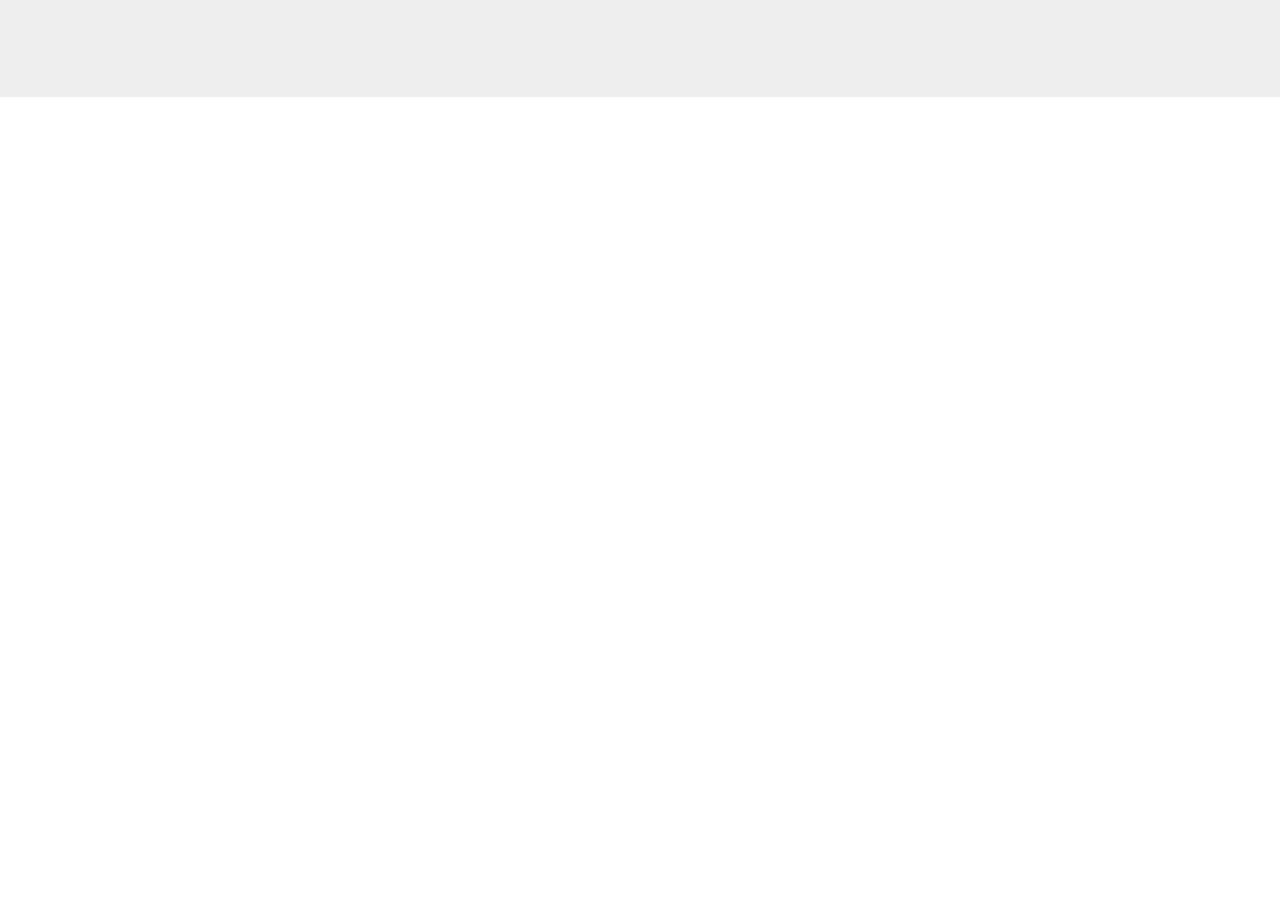
==== index.html @ 5429cc28 "регистрация" ====
<!DOCTYPE html>
<html ng-app="app">
<head>
    <meta charset="utf-8"/>
    <title>Управление проектами</title>
    <link rel="stylesheet" href="//netdna.bootstrapcdn.com/bootstrap/3.1.1/css/bootstrap.min.css"/>
    <link rel="stylesheet" href="app-content/app.css"/>
</head>
<body>
<script src="//code.jquery.com/jquery-2.0.3.min.js"></script>
<script src="//code.angularjs.org/1.2.20/angular.js"></script>
<script src="//code.angularjs.org/1.2.20/angular-route.js"></script>
<script src="//code.angularjs.org/1.2.13/angular-cookies.js"></script>

<script src="app.js"></script>
<script src="app-services/authentication.service.js"></script>
<script src="app-services/flash.service.js"></script>
<script src="app-services/user.service.js"></script>
<script src="home/home.controller.js"></script>
<script src="login/login.controller.js"></script>
<script src="register/register.controller.js"></script>

<div class="jumbotron">
    <div class="container">
        <div class="col-sm-8 col-sm-offset-2">
            <!--статус авторизации и регистрации-->
            <div ng-class="{ 'alert': flash, 'alert-success': flash.type === 'success', 'alert-danger': flash.type === 'error' }"
                 ng-if="flash" ng-bind="flash.message"></div>
            <div ng-view></div>
        </div>
    </div>
</div>
</body>
</html>
---- app-content/app.css ----
﻿
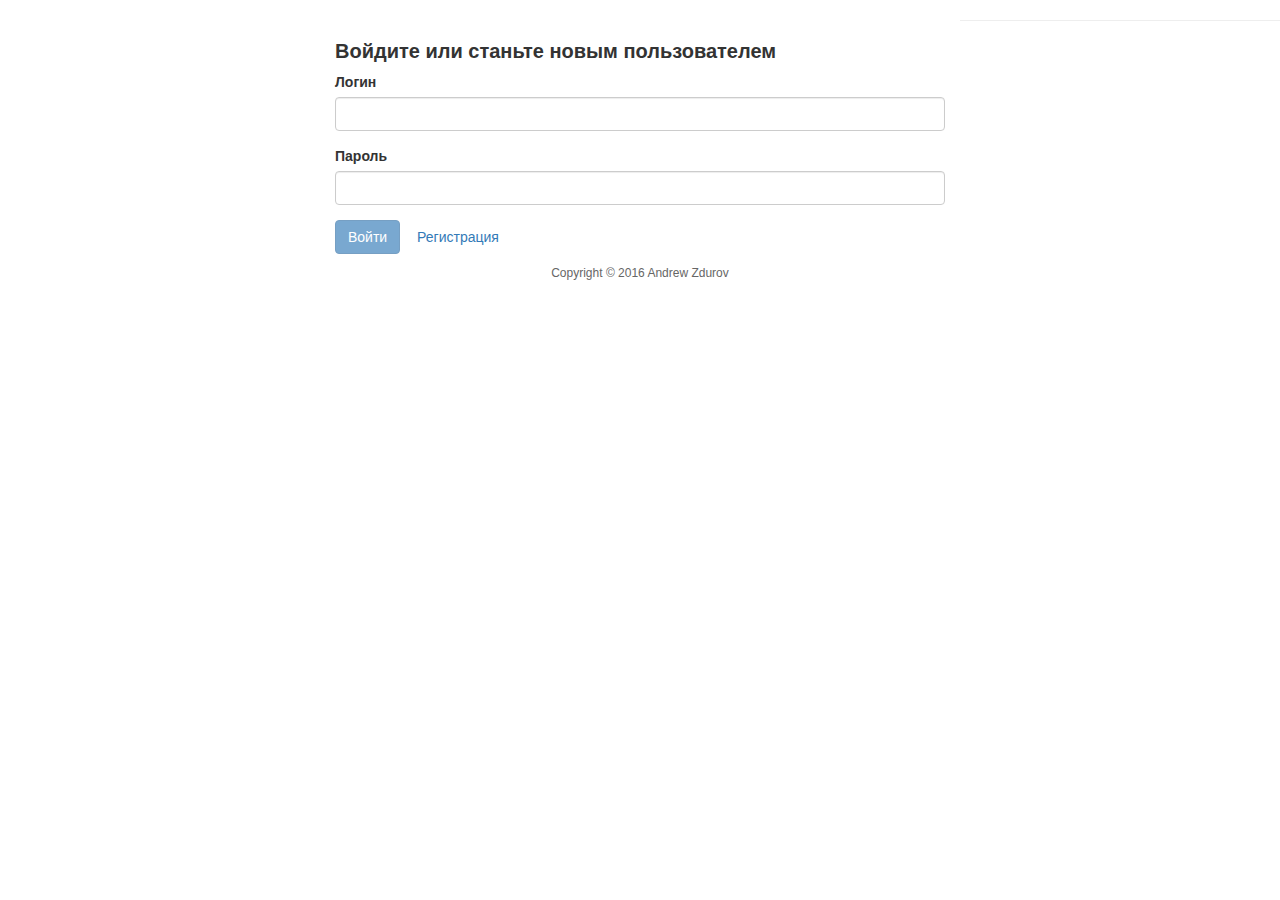
==== commit 5bbcc2aa: "makeup 1" ====
--- a/index.html
+++ b/index.html
@@ -2,33 +2,48 @@
 <html ng-app="app">
 <head>
     <meta charset="utf-8"/>
+    <meta name="viewport" content="width=device-width, initial-scale=1">
+    <meta http-equiv="X-UA-Compatible" content="IE=edge">
     <title>Управление проектами</title>
-    <link rel="stylesheet" href="//netdna.bootstrapcdn.com/bootstrap/3.1.1/css/bootstrap.min.css"/>
-    <link rel="stylesheet" href="app-content/app.css"/>
+    <link rel="stylesheet" href="app-css/bootstrap.min.css"/>
+    <link rel="stylesheet" href="app-css/app.style.css"/>
 </head>
 <body>
-<script src="//code.jquery.com/jquery-2.0.3.min.js"></script>
-<script src="//code.angularjs.org/1.2.20/angular.js"></script>
-<script src="//code.angularjs.org/1.2.20/angular-route.js"></script>
-<script src="//code.angularjs.org/1.2.13/angular-cookies.js"></script>
+<script src="app-js/jquery-2.2.3.min.js"></script>
+<script src="app-js/angular.min.js"></script>
+<script src="app-js/angular-route.min.js"></script>
+<script src="app-js/angular-cookies.min.js"></script>
+<script src="app-js/bootstrap.min.js"></script>
+<script src="app-js/jquery.scrollUp.min.js"></script>
+<script src="app-js/jquery.singlePageNav.min.js"></script>
+<script src="app-js/parallax.js"></script>
 
-<script src="app.js"></script>
+<script src="app-js/app.script.js"></script>
 <script src="app-services/authentication.service.js"></script>
 <script src="app-services/flash.service.js"></script>
 <script src="app-services/user.service.js"></script>
+<script src="app-services/project.service.js"></script>
 <script src="home/home.controller.js"></script>
 <script src="login/login.controller.js"></script>
 <script src="register/register.controller.js"></script>
 
-<div class="jumbotron">
+
+<!--статус авторизации и регистрации-->
+<div ng-class="{ 'alert': flash, 'alert-success': flash.type === 'success', 'alert-danger': flash.type === 'error' }"
+     ng-if="flash" ng-bind="flash.message"></div>
+<div ng-view></div>
+
+<!-- Footer -->
+<footer id="footer-area">
+    <hr>
     <div class="container">
-        <div class="col-sm-8 col-sm-offset-2">
-            <!--статус авторизации и регистрации-->
-            <div ng-class="{ 'alert': flash, 'alert-success': flash.type === 'success', 'alert-danger': flash.type === 'error' }"
-                 ng-if="flash" ng-bind="flash.message"></div>
-            <div ng-view></div>
+        <div class="row">
+            <div class="col-sm-12 text-center">
+                <p class="copy">Copyright © 2016 Andrew Zdurov</p>
+            </div>
         </div>
     </div>
-</div>
+</footer>
+
 </body>
 </html>--- a/app-css/app.style.css
+++ b/app-css/app.style.css
@@ -0,0 +1,189 @@
+﻿body,
+h1,
+h2,
+h3,
+h4,
+h5,
+h6,
+.h1,
+.h2,
+.h3,
+.h4,
+.h5,
+.h6 {
+    font-family: "Open Sans", Helvetica, Arial, sans-serif !important;
+}
+
+body {
+    overflow-x: hidden;
+}
+
+img {
+    max-width: 100%;
+    height: auto;
+    border: none;
+}
+
+h1 {
+    font-size: 36px;
+}
+
+h2 {
+    font-size: 20px;
+    font-weight: 700;
+}
+
+p {
+    font-size: 14px;
+    line-height: 1.6em;
+    margin: 0;
+}
+
+a:hover {
+    text-decoration: none;
+}
+
+.form-control::-webkit-input-placeholder {
+    color: black;
+}
+
+.form-control:-moz-placeholder { /* Firefox 18- */
+    color: black;
+}
+
+.form-control::-moz-placeholder { /* Firefox 19+ */
+    color: black;
+}
+
+.form-control:-ms-input-placeholder {
+    color: black;
+}
+
+
+/* Start Main Menu */
+
+header {
+    padding: 235px 0;
+}
+
+ul#menu {
+    background: #40475A none repeat scroll 0 0;
+    padding: 6px;
+    position: fixed;
+    text-shadow: 0 1px 1px rgba(0, 0, 0, 0.2);
+    width: 100%;
+    z-index: 999;
+}
+
+.main-menu {
+    margin-top: -234px;
+}
+
+.main-menu ul {
+}
+
+.main-menu ul li {
+    display: inline-block;
+    padding: 10px;
+}
+
+.main-menu ul li a {
+    background: #383E4C none repeat scroll 0 0;
+    border: 1px solid #646d7c;
+    color: #fff;
+    font-size: 20px;
+    padding: 5px 20px;
+    text-decoration: none;
+    text-transform: capitalize;
+}
+
+.main-menu ul li a:focus,
+.main-menu ul li a:hover {
+    background: #49505F;
+}
+
+.single-page-nav {
+    text-align: center;
+}
+
+
+/* Navigation */
+
+.navbar-inverse {
+    background-color: #383E4C;
+    border-color: #383E4C;
+}
+
+.navbar-nav > li {
+    display: inline-block;
+    padding: 10px;
+}
+
+.navbar-inverse .navbar-nav > li > a {
+    background: #383E4C none repeat scroll 0 0;
+    border: 1px solid #646d7c;
+    color: #fff;
+    font-size: 20px;
+    padding: 15px 25px;
+    text-decoration: none;
+    text-transform: capitalize;
+    -webkit-transition: all 0.3s ease;
+    transition: all 0.3s ease;
+}
+
+.navbar-inverse .navbar-nav > li > a.current,
+.navbar-inverse .navbar-nav > li > a:hover {
+    background: #49505F;
+}
+
+.navbar .navbar-nav {
+    display: inline-block;
+    float: none;
+}
+
+.navbar .navbar-collapse {
+    text-align: center;
+}
+
+
+/* Footer */
+
+.copy {
+    color: #666;
+    font-size: 12px;
+    margin-bottom: 30px;
+    margin-top: 10px;
+}
+
+
+/* Scrool To top */
+
+#scrollUp {
+    background-image: url("../img/top.png");
+    bottom: 30px;
+    right: 20px;
+    width: 38px; /* Width of image */
+    height: 38px; /* Height of image */
+}
+
+
+
+.projects-section {
+    height: 100%;
+    padding-top: 70px;
+}
+
+.tasks-section {
+    height: 100%;
+    /* padding-top: 150px;*/
+}
+
+
+
+
+
+
+
+
+/* Media Queries
+----------------------*/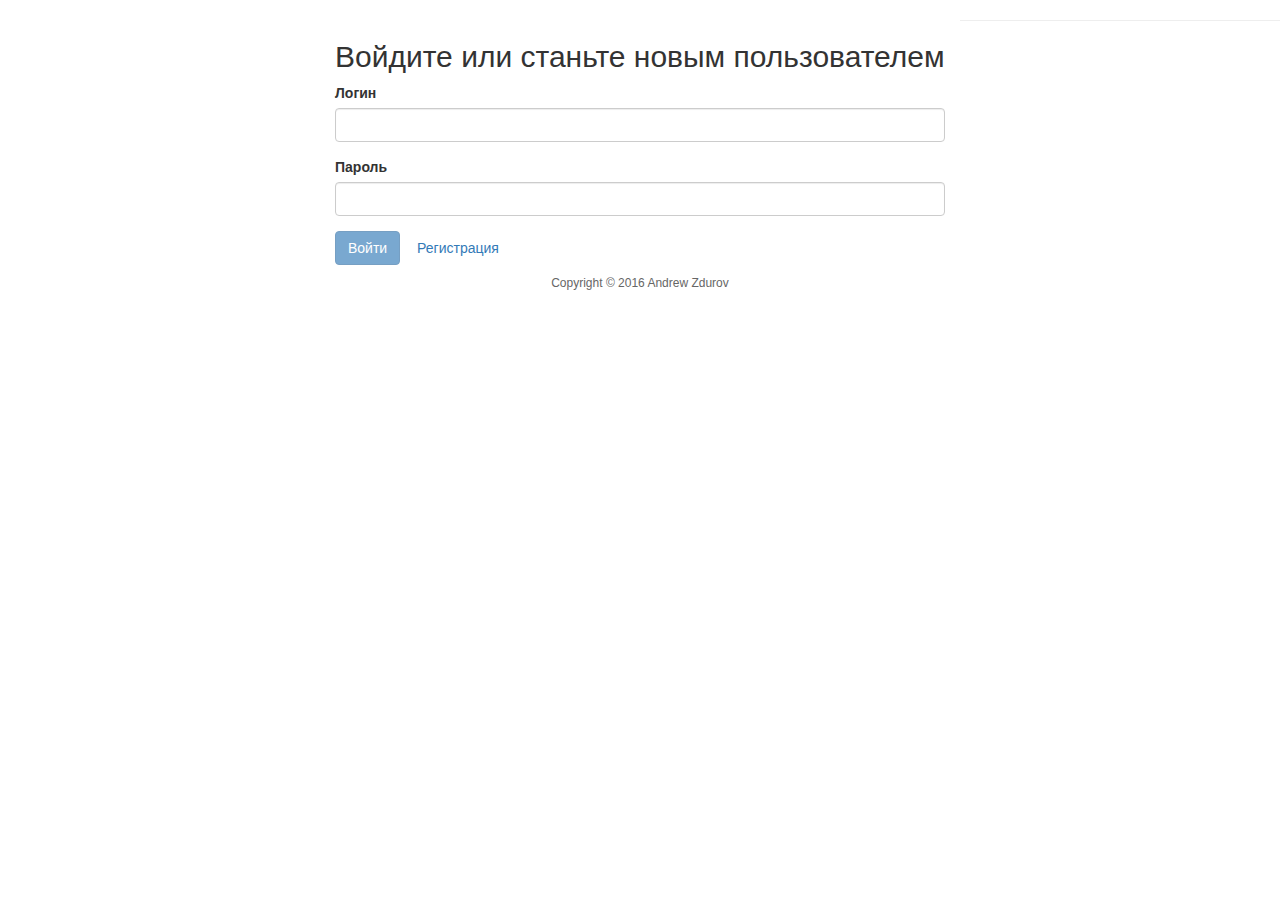
==== commit 37e86574: "parallax 2" ====
--- a/index.html
+++ b/index.html
@@ -10,27 +10,24 @@
 </head>
 <body>
 <script src="app-js/jquery-2.2.3.min.js"></script>
+<script src="app-js/jquery.scrollUp.min.js"></script>
+<script src="app-js/jquery.singlePageNav.min.js"></script>
 <script src="app-js/angular.min.js"></script>
 <script src="app-js/angular-route.min.js"></script>
 <script src="app-js/angular-cookies.min.js"></script>
 <script src="app-js/bootstrap.min.js"></script>
-<script src="app-js/jquery.scrollUp.min.js"></script>
-<script src="app-js/jquery.singlePageNav.min.js"></script>
 <script src="app-js/parallax.js"></script>
 
 <script src="app-js/app.script.js"></script>
 <script src="app-services/authentication.service.js"></script>
 <script src="app-services/flash.service.js"></script>
+<script src="app-services/project.service.js"></script>
+<script src="app-services/task.service.js"></script>
 <script src="app-services/user.service.js"></script>
-<script src="app-services/project.service.js"></script>
 <script src="home/home.controller.js"></script>
 <script src="login/login.controller.js"></script>
 <script src="register/register.controller.js"></script>
 
-
-<!--статус авторизации и регистрации-->
-<div ng-class="{ 'alert': flash, 'alert-success': flash.type === 'success', 'alert-danger': flash.type === 'error' }"
-     ng-if="flash" ng-bind="flash.message"></div>
 <div ng-view></div>
 
 <!-- Footer -->
--- a/app-css/app.style.css
+++ b/app-css/app.style.css
@@ -1,17 +1,5 @@
-﻿body,
-h1,
-h2,
-h3,
-h4,
-h5,
-h6,
-.h1,
-.h2,
-.h3,
-.h4,
-.h5,
-.h6 {
-    font-family: "Open Sans", Helvetica, Arial, sans-serif !important;
+﻿body, h1, h2, h3, h4, h5, h6, .h1, .h2, .h3, .h4, .h5, .h6 {
+    font-family: arial, sans-serif;
 }
 
 body {
@@ -25,93 +13,23 @@
 }
 
 h1 {
-    font-size: 36px;
+    color: #fff;
 }
 
-h2 {
-    font-size: 20px;
-    font-weight: 700;
-}
-
-p {
-    font-size: 14px;
-    line-height: 1.6em;
-    margin: 0;
-}
-
-a:hover {
-    text-decoration: none;
-}
-
-.form-control::-webkit-input-placeholder {
-    color: black;
-}
-
-.form-control:-moz-placeholder { /* Firefox 18- */
-    color: black;
-}
-
-.form-control::-moz-placeholder { /* Firefox 19+ */
-    color: black;
-}
-
-.form-control:-ms-input-placeholder {
-    color: black;
+table {
+    background-color: rgba(175, 175, 175, 0.75);
 }
 
 
-/* Start Main Menu */
-
-header {
-    padding: 235px 0;
-}
-
-ul#menu {
-    background: #40475A none repeat scroll 0 0;
-    padding: 6px;
-    position: fixed;
-    text-shadow: 0 1px 1px rgba(0, 0, 0, 0.2);
-    width: 100%;
-    z-index: 999;
-}
-
-.main-menu {
-    margin-top: -234px;
-}
-
-.main-menu ul {
-}
-
-.main-menu ul li {
-    display: inline-block;
-    padding: 10px;
-}
-
-.main-menu ul li a {
-    background: #383E4C none repeat scroll 0 0;
-    border: 1px solid #646d7c;
-    color: #fff;
-    font-size: 20px;
-    padding: 5px 20px;
-    text-decoration: none;
-    text-transform: capitalize;
-}
-
-.main-menu ul li a:focus,
-.main-menu ul li a:hover {
-    background: #49505F;
-}
+/* Navigation */
 
 .single-page-nav {
     text-align: center;
 }
 
-
-/* Navigation */
-
 .navbar-inverse {
-    background-color: #383E4C;
-    border-color: #383E4C;
+    background-color: rgba(175, 175, 175, 0.75);
+    /*border-color: #383E4C;*/
 }
 
 .navbar-nav > li {
@@ -120,8 +38,8 @@
 }
 
 .navbar-inverse .navbar-nav > li > a {
-    background: #383E4C none repeat scroll 0 0;
-    border: 1px solid #646d7c;
+    background: rgba(175, 175, 175, 0.75) none repeat scroll 0 0;
+    border: 1px solid rgba(0, 0, 0, 0.75);
     color: #fff;
     font-size: 20px;
     padding: 15px 25px;
@@ -131,9 +49,8 @@
     transition: all 0.3s ease;
 }
 
-.navbar-inverse .navbar-nav > li > a.current,
-.navbar-inverse .navbar-nav > li > a:hover {
-    background: #49505F;
+.navbar-inverse .navbar-nav > li > a.current, .navbar-inverse .navbar-nav > li > a:hover {
+    background: rgba(126, 125, 126, 0.75);
 }
 
 .navbar .navbar-nav {
@@ -162,28 +79,23 @@
     background-image: url("../img/top.png");
     bottom: 30px;
     right: 20px;
-    width: 38px; /* Width of image */
-    height: 38px; /* Height of image */
+    width: 38px;
+    height: 38px;
 }
 
 
-
 .projects-section {
-    height: 100%;
+    height: 100vh;
     padding-top: 70px;
 }
 
 .tasks-section {
-    height: 100%;
-    /* padding-top: 150px;*/
+    height: 100vh;
 }
 
-
-
-
-
-
-
+.users-section {
+    height: 100vh;
+}
 
 /* Media Queries
 ----------------------*/